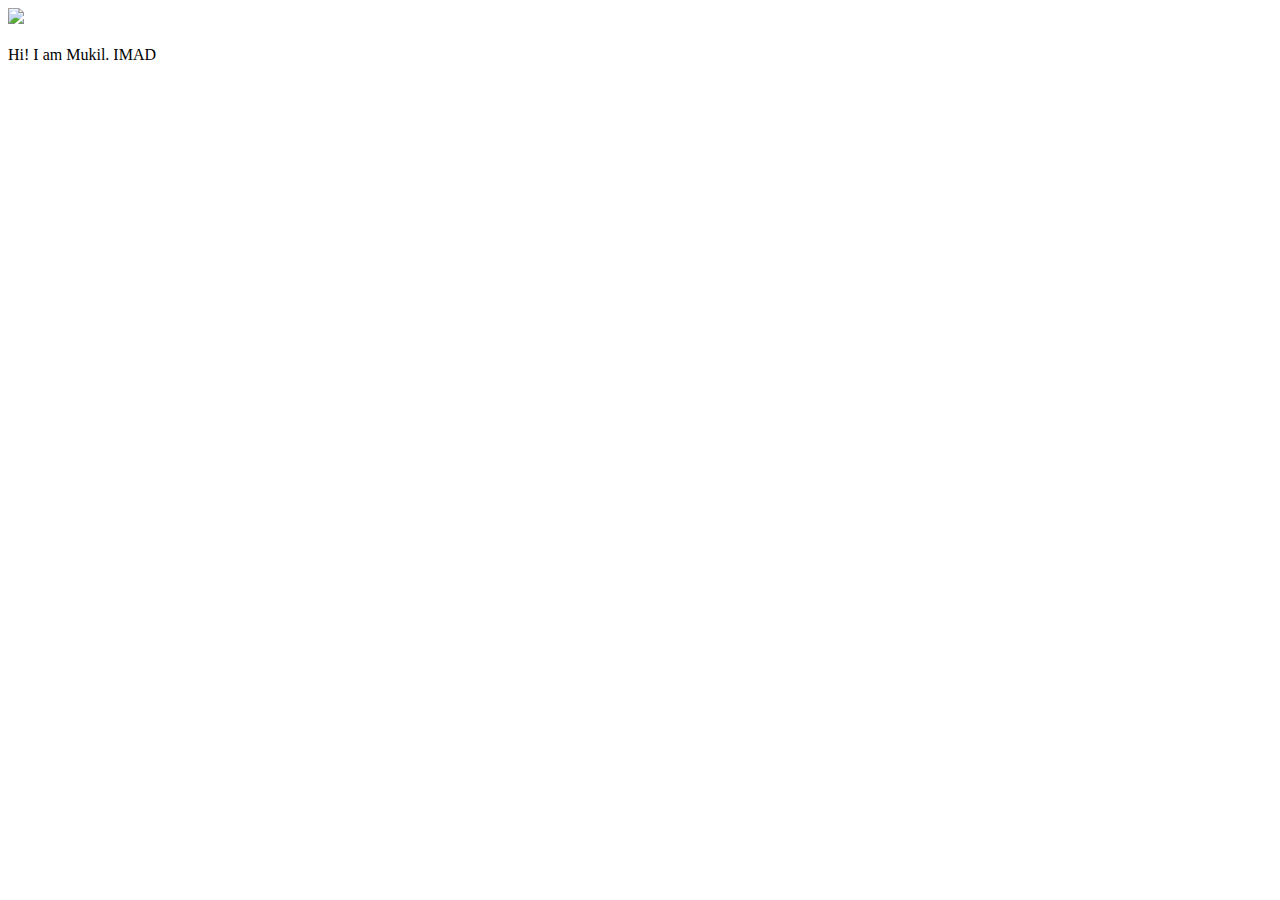
==== ui/index.html @ af8c8b0a "[imad-console] Updates ui/index.html" ====
<!doctype html>
<html>
    <head>
        <link href="/ui/style.css" rel="stylesheet" />
    </head>
    <body>
        <div class="center">
            <img src="/ui/madi.png" class="img-medium"/>
        </div>
        <br>
        <div class="center text-big bold">
            Hi! I am Mukil. IMAD
        </div>
        <script type="text/javascript" src="/ui/main.js">
        </script>
    </body>
</html>
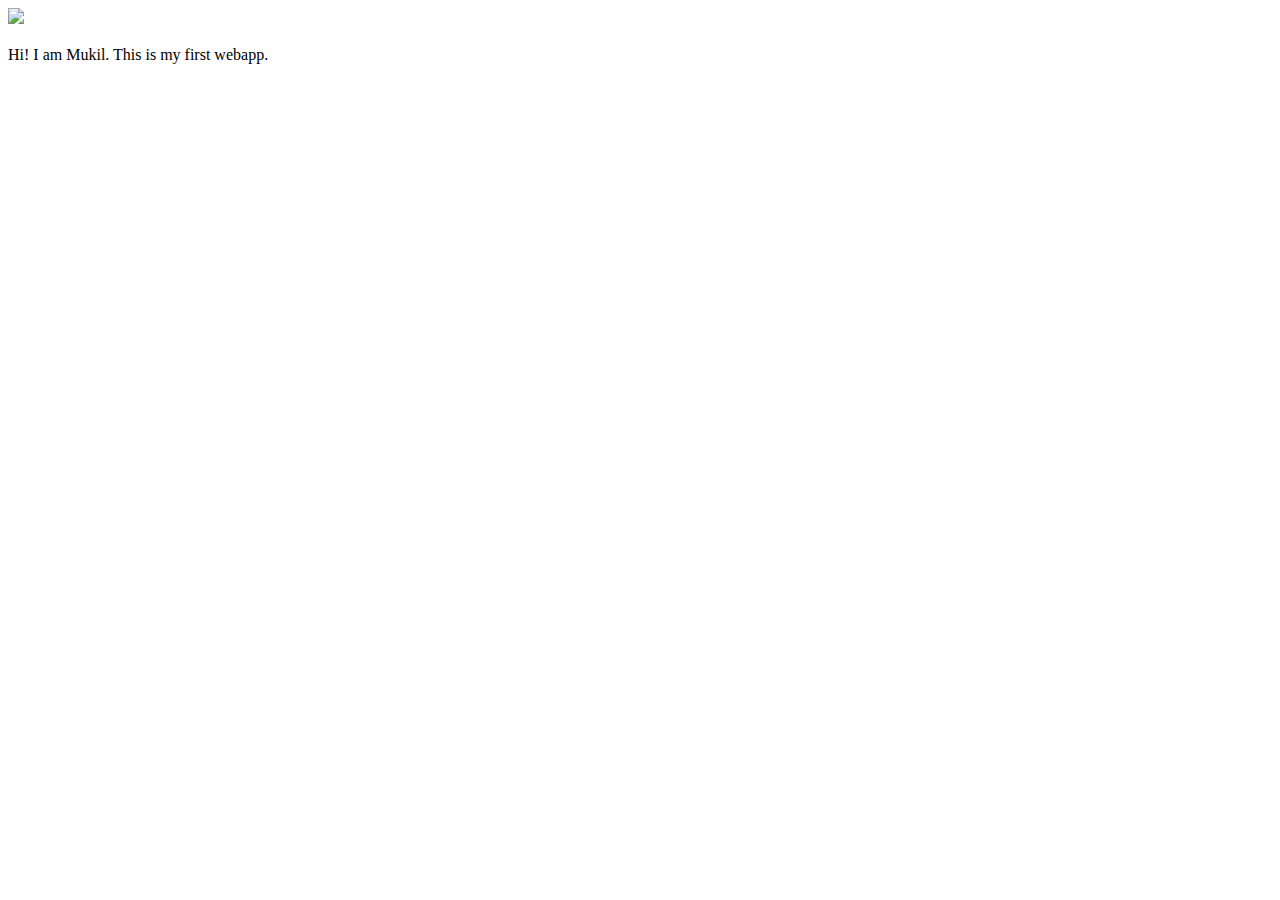
==== commit 1714176a: "[imad-console] Updates ui/index.html" ====
--- a/ui/index.html
+++ b/ui/index.html
@@ -9,7 +9,7 @@
         </div>
         <br>
         <div class="center text-big bold">
-            Hi! I am Mukil. IMAD
+            Hi! I am Mukil. This is my first webapp.
         </div>
         <script type="text/javascript" src="/ui/main.js">
         </script>
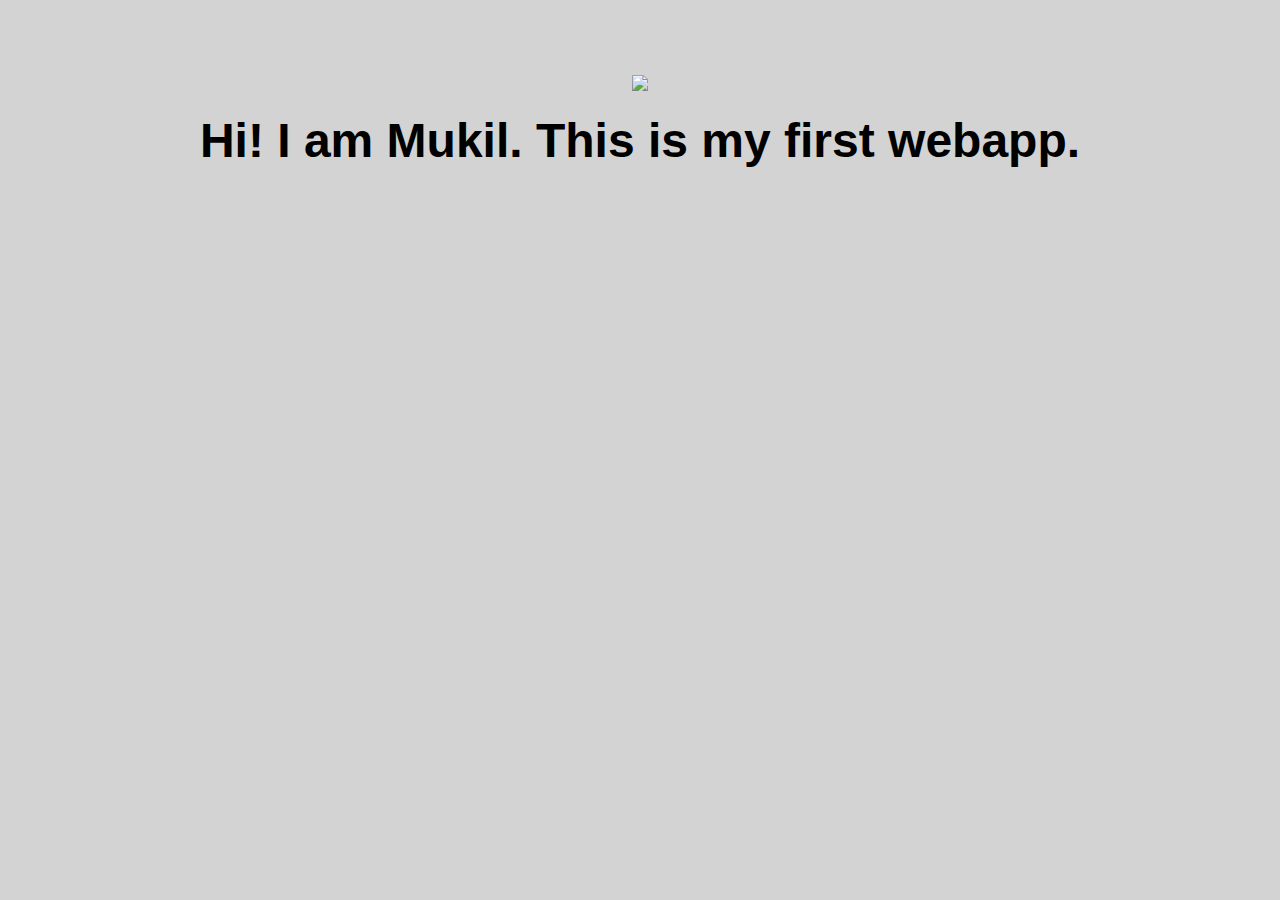
==== commit 4fa06543: "[imad-console] Updates ui/index.html" ====
--- a/ui/index.html
+++ b/ui/index.html
@@ -5,7 +5,7 @@
     </head>
     <body>
         <div class="center">
-            <img src="/ui/madi.png" class="img-medium"/>
+            <img id='madi' src="/ui/madi.png" class="img-medium"/>
         </div>
         <br>
         <div class="center text-big bold">
--- a/ui/style.css
+++ b/ui/style.css
@@ -0,0 +1,28 @@
+body {
+    font-family: sans-serif;
+    background-color: lightgrey;
+    margin-top: 75px;
+}
+
+.center {
+    text-align: center;
+}
+
+.text-big {
+    font-size: 300%;
+}
+
+.bold {
+    font-weight: bold;
+}
+
+.img-medium {
+    height: 200px;
+}
+.container {
+            max-width: 800px;
+            margin: 0 auto;
+            color: #cc1616;
+            font-family: sans-serif;
+            padding-top: 70px;
+        }    
